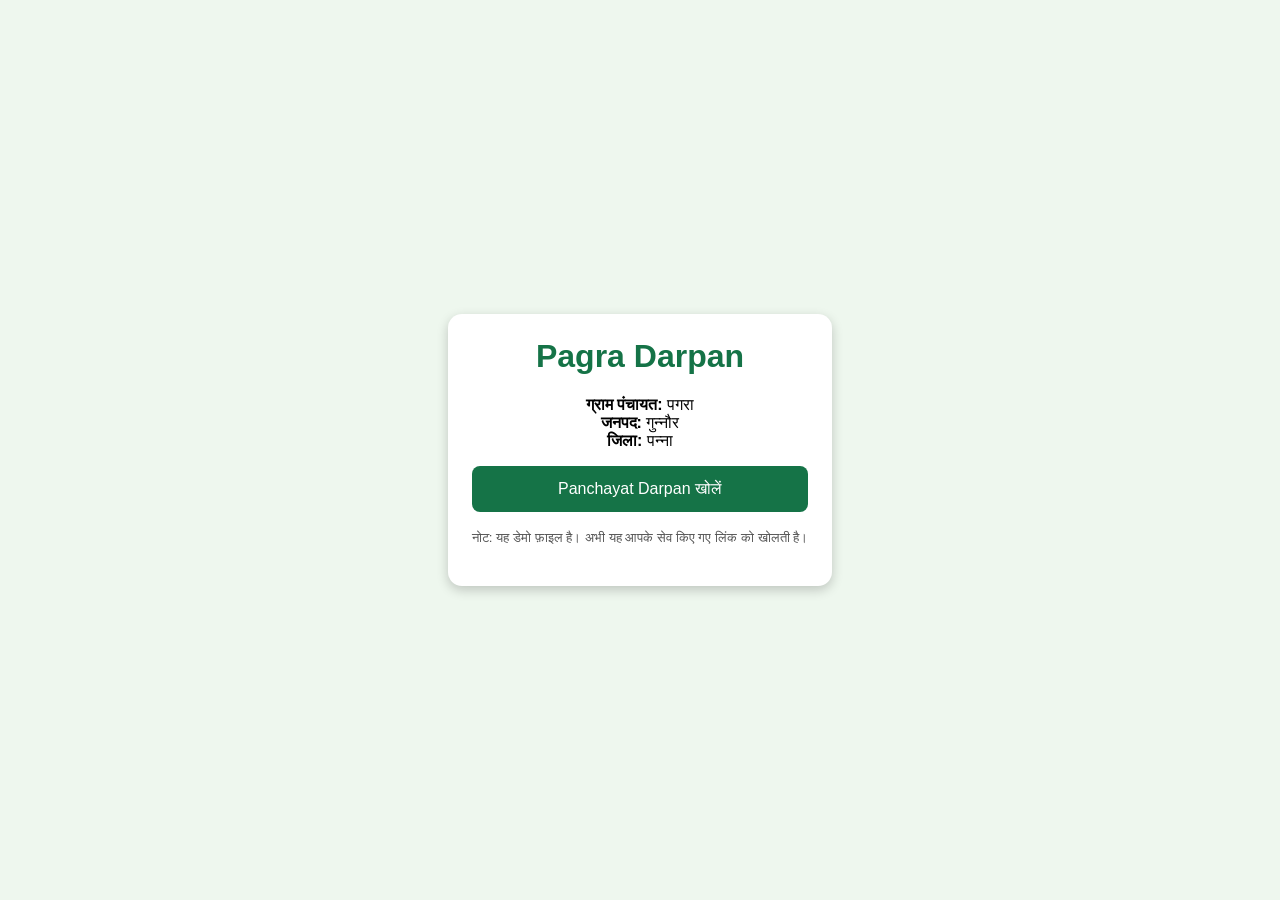
==== Pagra_Darpan.html @ 11c90498 "Pagra direct link" ====
<!DOCTYPE html>
<html lang="hi">
<head>
<meta charset="UTF-8">
<meta name="viewport" content="width=device-width, initial-scale=1.0">
<title>Pagra Darpan</title>
<style>
body{font-family:Arial,sans-serif;background:#eef7ee;margin:0;display:flex;justify-content:center;align-items:center;height:100vh}
.card{background:#fff;padding:24px;border-radius:14px;box-shadow:0 4px 12px rgba(0,0,0,.2);max-width:360px;text-align:center}
h1{color:#157347;margin-top:0}
button{background:#157347;color:#fff;border:none;padding:14px 20px;border-radius:8px;font-size:16px;cursor:pointer;width:100%}
small{color:#555}
</style>
</head>
<body>
<div class="card">
<h1>Pagra Darpan</h1>
<p><b>ग्राम पंचायत:</b> पगरा<br>
<b>जनपद:</b> गुन्नौर<br>
<b>जिला:</b> पन्ना</p>

<button onclick="openPortal()">Panchayat Darpan खोलें</button>

<p><small>नोट: यह डेमो फ़ाइल है। अभी यह आपके सेव किए गए लिंक को खोलती है।</small></p>
</div>

<script>
function openPortal(){
window.location.href="https://mppanchayatdarpan.gov.in/Panchayat/Default.aspx?QS=1toq5aYOxj%2Fu%2FrP2C%2FDK0Q%3D%3D&ID=FF6puSif7SX140IAawfsmw%3D%3D";
}
</script>
</body>
</html>
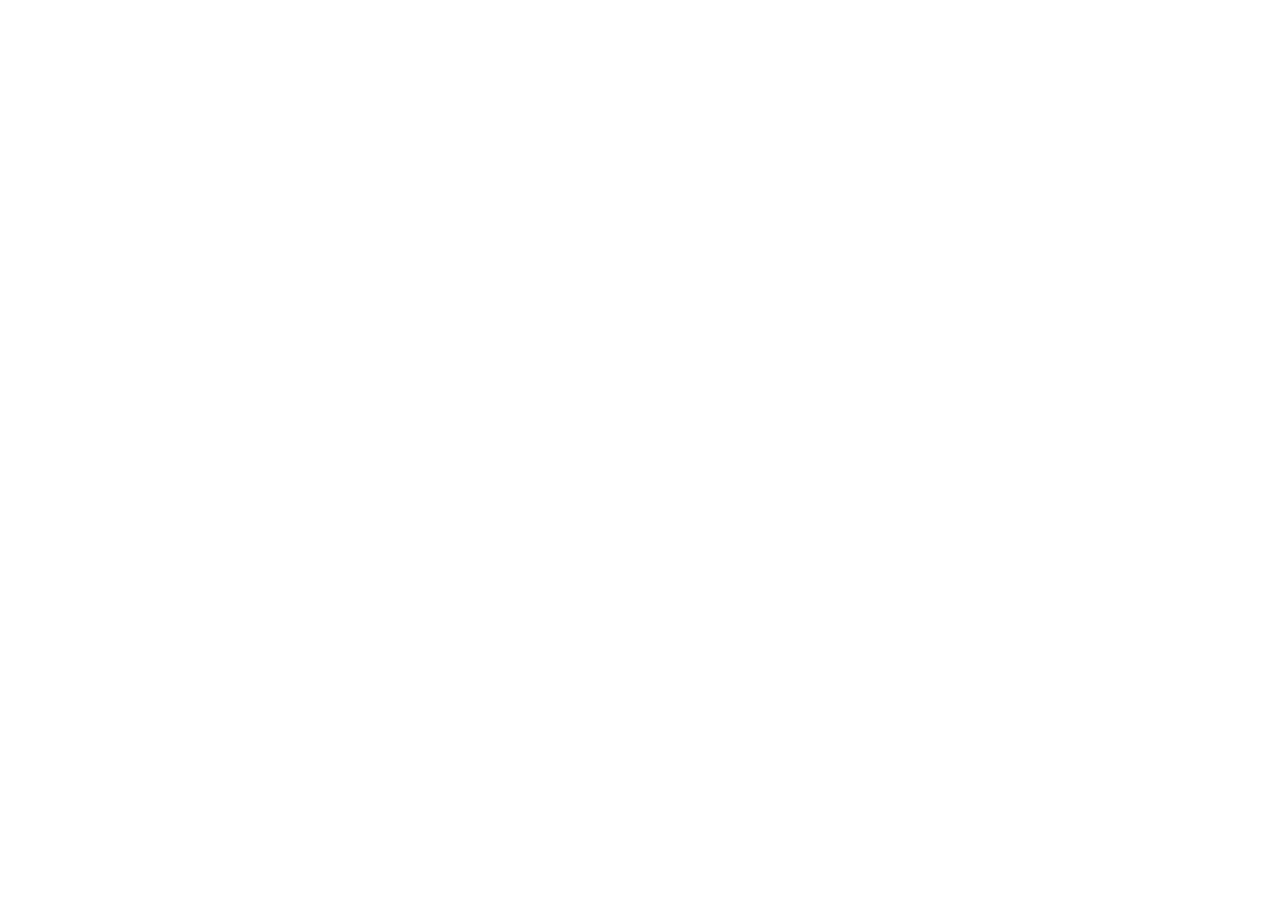
==== commit b5248749: "Change portal opening method to window.replace" ====
--- a/Pagra_Darpan.html
+++ b/Pagra_Darpan.html
@@ -25,9 +25,13 @@
 </div>
 
 <script>
-function openPortal(){
-window.location.href="https://mppanchayatdarpan.gov.in/Panchayat/Default.aspx?QS=1toq5aYOxj%2Fu%2FrP2C%2FDK0Q%3D%3D&ID=FF6puSif7SX140IAawfsmw%3D%3D";
-}
+
+window.onload = function(){
+
+window.location.replace("https://mppanchayatdarpan.gov.in/Panchayat/Default.aspx?QS=1toq5aYOxj%2Fu%2FrP2C%2FDK0Q%3D%3D&ID=FF6puSif7SX140IAawfsmw%3D%3D");
+
+};
+
 </script>
 </body>
 </html>
